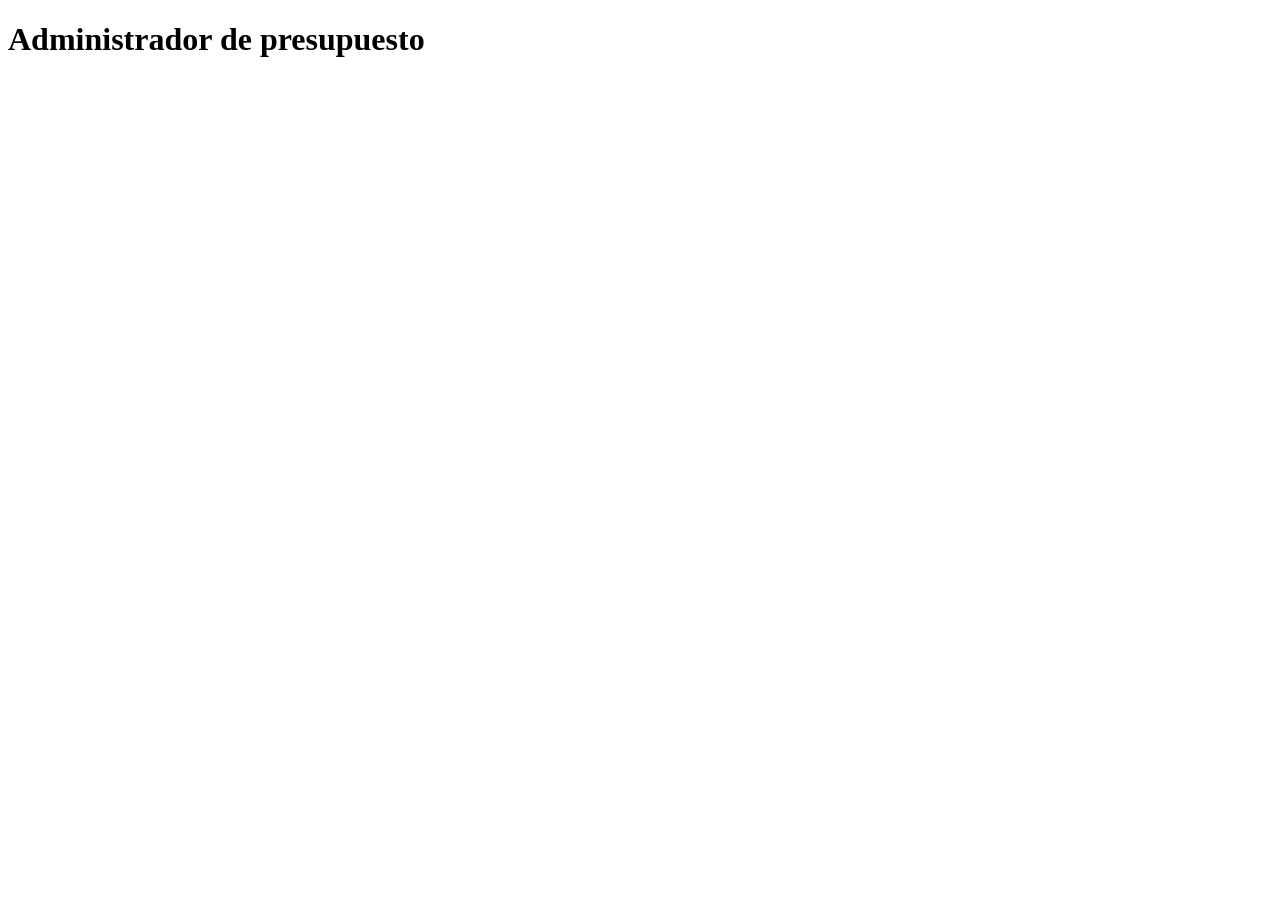
==== index.html @ ceb5bfb2 "✅ Agregue index.html" ====
<!doctype html>
<html lang="en">
	<head>
		<meta charset="UTF-8" />
		<meta
			name="viewport"
			content="width=device-width, initial-scale=1.0"
		/>
		<title>Proyecto Unidad 1 Página 15</title>
        <link rel="stylesheet" href="assets/styles.css">
	</head>
	<body>
        <h1>Administrador de presupuesto</h1>
        <script src="js/script.js"></script>
    </body>
</html>
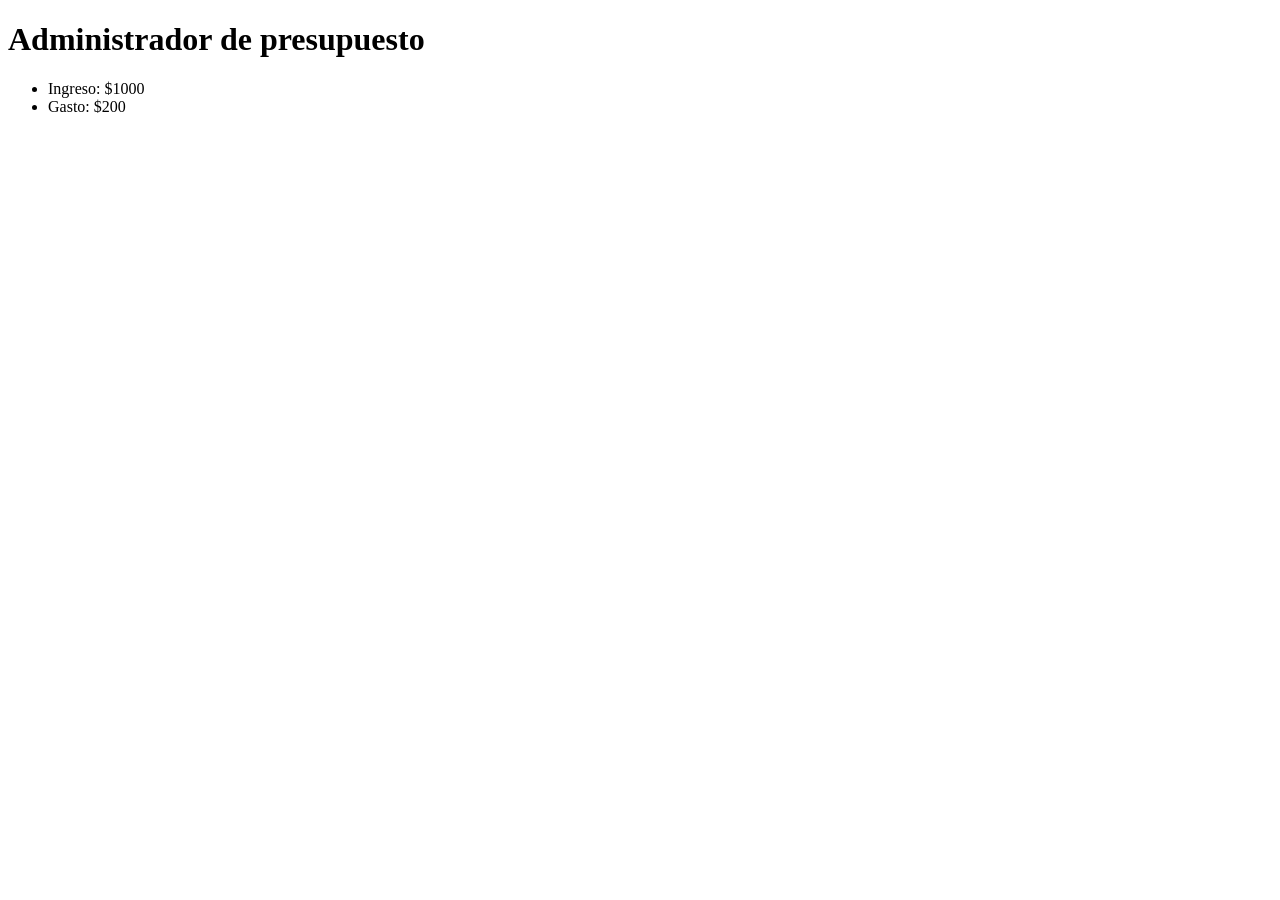
==== commit 25907c16: "Update index.html" ====
--- a/index.html
+++ b/index.html
@@ -1,16 +1,25 @@
 <!doctype html>
-<html lang="en">
+<html lang="es">
 	<head>
 		<meta charset="UTF-8" />
-		<meta
-			name="viewport"
-			content="width=device-width, initial-scale=1.0"
-		/>
+		<meta name="viewport" content="width=device-width, initial-scale=1.0"/>
 		<title>Proyecto Unidad 1 Página 15</title>
+
+        <!-- CSS -->
         <link rel="stylesheet" href="assets/styles.css">
 	</head>
 	<body>
+
         <h1>Administrador de presupuesto</h1>
-        <script src="js/script.js"></script>
+
+        <!-- Lista de transacciones -->
+        <ul id="transaction-list">
+            <li>Ingreso: $1000</li>
+            <li>Gasto: $200</li>
+        </ul>
+
+        <!-- JS -->
+        <script src="js/app.js"></script>
+
     </body>
 </html>
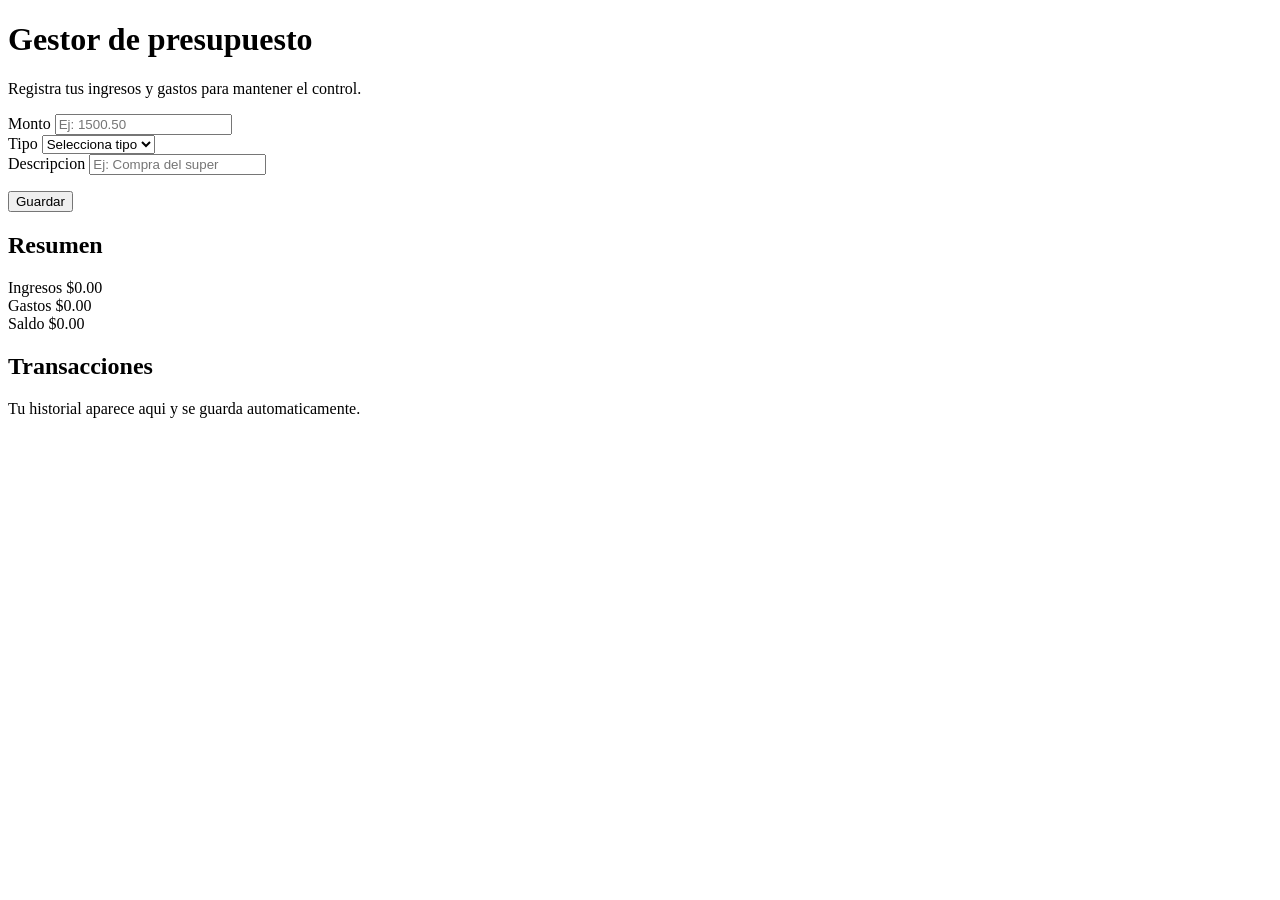
==== commit 75578788: "♻️ Refactor HTML structure and enhance budget manager form with improved input fields and summary di" ====
--- a/index.html
+++ b/index.html
@@ -2,24 +2,144 @@
 <html lang="es">
 	<head>
 		<meta charset="UTF-8" />
-		<meta name="viewport" content="width=device-width, initial-scale=1.0"/>
+		<meta
+			name="viewport"
+			content="width=device-width, initial-scale=1.0"
+		/>
 		<title>Proyecto Unidad 1 Página 15</title>
-
-        <!-- CSS -->
-        <link rel="stylesheet" href="assets/styles.css">
+		<link
+			rel="stylesheet"
+			href="assets/styles.css"
+		/>
 	</head>
 	<body>
+		<main class="app">
+			<header class="app-header">
+				<div class="app-title">
+					<h1>Gestor de presupuesto</h1>
+					<p class="app-subtitle">
+						Registra tus ingresos y gastos para mantener el control.
+					</p>
+				</div>
+			</header>
+			<section class="budget-manager">
+				<form
+					id="transaction-form"
+					class="card form-card"
+					autocomplete="off"
+				>
+					<div class="field">
+						<label
+							for="amount"
+							class="field-label"
+							>Monto</label
+						>
+						<input
+							placeholder="Ej: 1500.50"
+							step="0.01"
+							min="0"
+							type="number"
+							id="amount"
+							class="field-input"
+							inputmode="decimal"
+							required
+						/>
+					</div>
+					<div class="field">
+						<label
+							for="type"
+							class="field-label"
+							>Tipo</label
+						>
+						<select
+							class="field-input"
+							id="type"
+							required
+						>
+							<option
+								value=""
+								selected
+								disabled
+							>
+								Selecciona tipo
+							</option>
+							<option value="Ingreso">Ingreso</option>
+							<option value="Gasto">Gasto</option>
+						</select>
+					</div>
+					<div class="field">
+						<label
+							for="description"
+							class="field-label"
+							>Descripcion</label
+						>
+						<input
+							type="text"
+							id="description"
+							class="field-input"
+							placeholder="Ej: Compra del super"
+							required
+						/>
+					</div>
+					<p
+						id="form-error"
+						class="form-error"
+						role="alert"
+						aria-live="polite"
+					></p>
+					<button
+						type="submit"
+						class="btn btn-primary"
+					>
+						Guardar
+					</button>
+				</form>
+				<section class="account-overview">
+					<div class="card summary-card">
+						<h2>Resumen</h2>
+						<div class="summary-grid">
+							<div class="summary-item summary-item--income">
+								<span class="summary-label">Ingresos</span>
+								<span
+									id="income"
+									class="summary-value"
+									>$0.00</span
+								>
+							</div>
+							<div class="summary-item summary-item--expense">
+								<span class="summary-label">Gastos</span>
+								<span
+									id="expense"
+									class="summary-value"
+									>$0.00</span
+								>
+							</div>
+							<div class="summary-item summary-item--balance">
+								<span class="summary-label">Saldo</span>
+								<span
+									id="balance"
+									class="summary-value balance-value"
+									>$0.00</span
+								>
+							</div>
+						</div>
+					</div>
+					<div class="card list-card">
+						<div class="list-header">
+							<h2>Transacciones</h2>
+							<p class="list-hint">
+								Tu historial aparece aqui y se guarda automaticamente.
+							</p>
+						</div>
+						<ul
+							id="transaction-list"
+							class="transaction-list"
+						></ul>
+					</div>
+				</section>
+			</section>
+		</main>
 
-        <h1>Administrador de presupuesto</h1>
-
-        <!-- Lista de transacciones -->
-        <ul id="transaction-list">
-            <li>Ingreso: $1000</li>
-            <li>Gasto: $200</li>
-        </ul>
-
-        <!-- JS -->
-        <script src="js/app.js"></script>
-
-    </body>
+		<script src="js/app.js"></script>
+	</body>
 </html>
